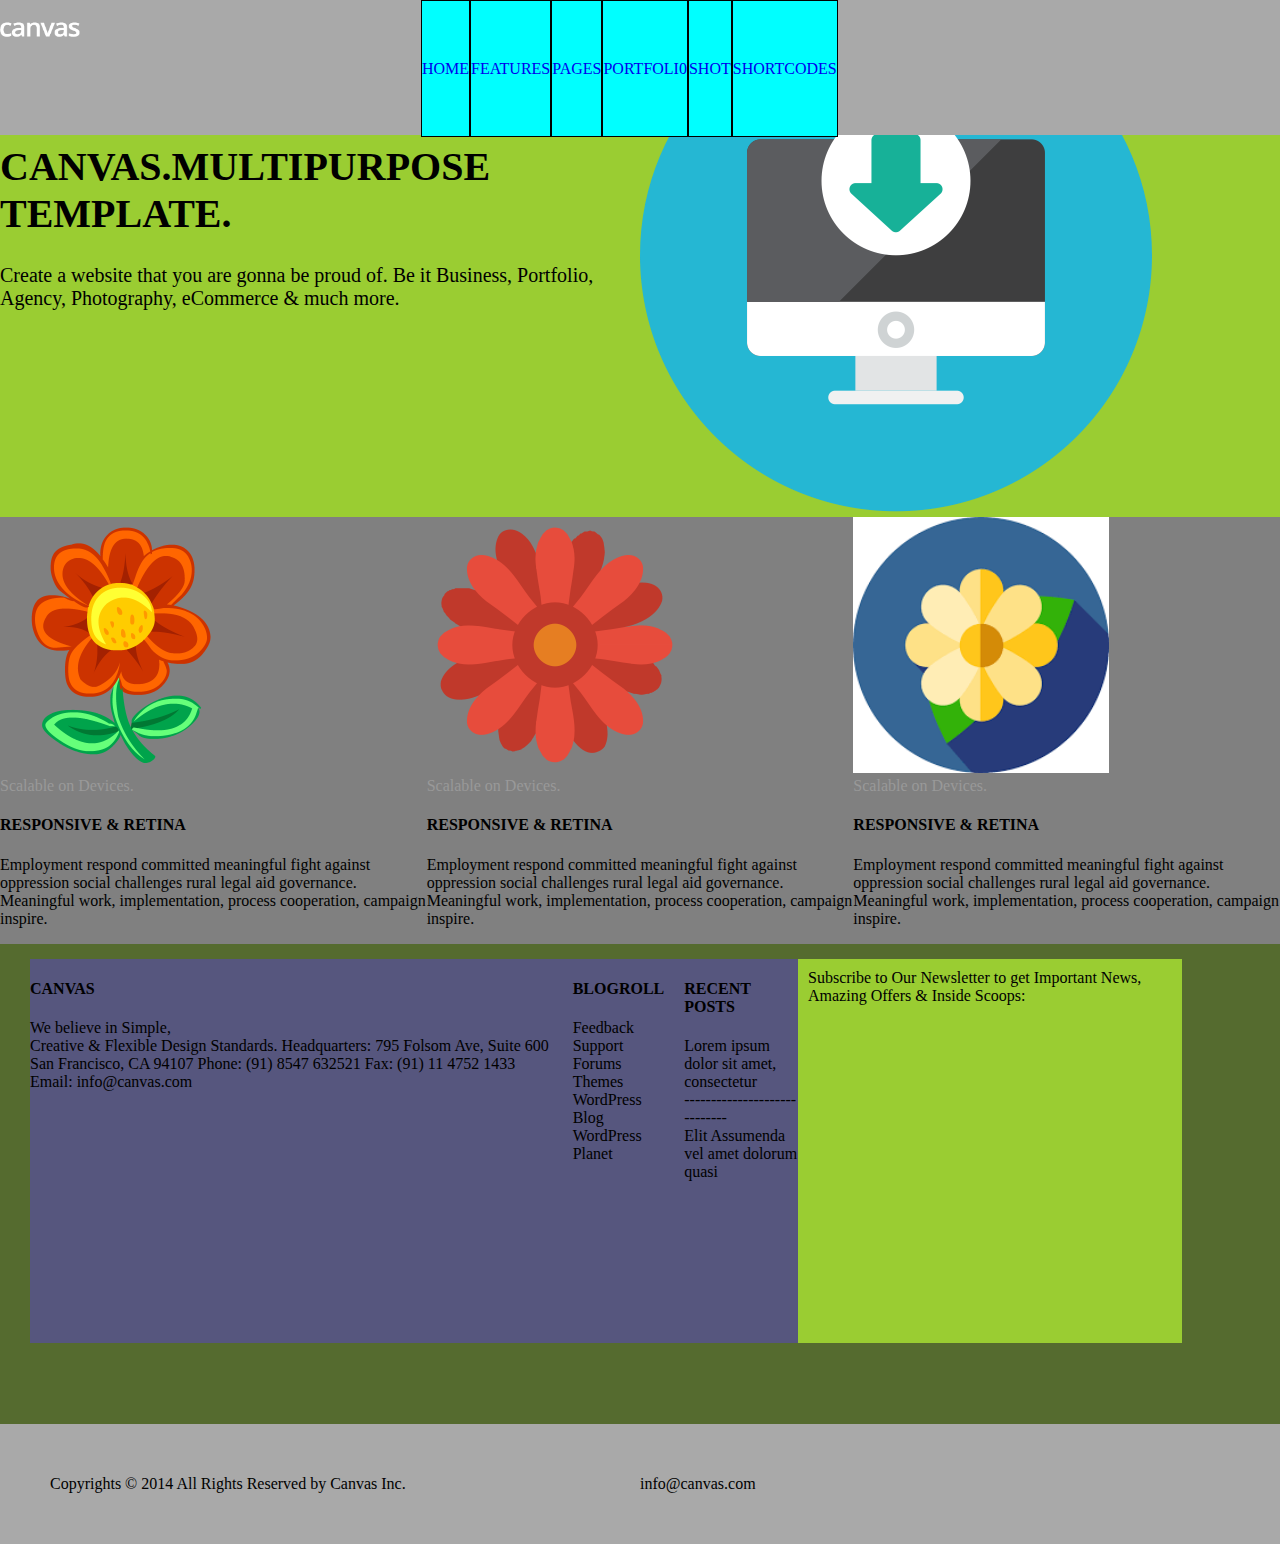
==== index.html @ 915faa3d "first check in for canva website." ====
<!DOCTYPE html>
<html lang="en">

<head>
    <meta charset="UTF-8">
    <meta name="viewport" content="width=device-width, initial-scale=1.0">
    <meta http-equiv="X-UA-Compatible" content="ie=edge">
    <link rel="stylesheet" href="css/base.css">
    <link rel="stylesheet" href="css/module.css">
    <link rel="stylesheet" href="css/state.css">
    <link rel="stylesheet" href="css/layout.css">
    <link rel="stylesheet" href="css/style.css">
    <title>Canvas website</title>
</head>

<body>
    <div class="mainWrapper">
        <div id="navigationBar" class="navBar">

            <div id="menuOnNav" class="mainMenuContainer">
                <div id="canvaLogo">
                    <img src="images/logo-dark.png" alt="canvaLogo" style="width: 80px;height: 60px;">

                </div>

                <div id="mainMenuContainer1">
                    <ul>
                        <div class="mainMenu">
                            <li>
                                <a href="#">HOME</a>
                            </li>
                        </div>
                        <div class="mainMenu">
                            <li>
                                <a href="#">FEATURES</a>
                            </li>
                        </div>
                        <div class="mainMenu">
                            <li>
                                <a href="#">PAGES</a>
                            </li>
                        </div>
                        <div class="mainMenu">
                            <li>
                                <a href="#">PORTFOLI0</a>
                            </li>
                        </div>
                        <div class="mainMenu">
                            <li>
                                <a href="#">SHOT</a>
                            </li>
                        </div>
                        <div class="mainMenu">
                            <li>
                                <a href="#">SHORTCODES</a>
                            </li>
                        </div>
                    </ul>
                </div>


            </div>
        </div>

        <!-- section 1 starts here-->

        <section id="section1">

            <div class="columnContainer">
                <div id="box-1">
                    <br>
                    <br>
                    <br>
                    <h1>WELCOME TO CANVAS.MULTIPURPOSE TEMPLATE.</h1>
                    <p>Create a website that you are gonna be proud of. Be it Business, Portfolio, Agency, Photography, eCommerce
                        & much more.</p>
                </div>
                <div id="box-2">
                    <img src="images/Download-Computer-512.png" alt="mobile phone image">
                </div>
            </div>

        </section>
        <!-- section 1 ends here-->
        <!-- section 2 starts here-->

        <section id="section2">
            <div id="section2ColumnContainer">
                <div id="box-3">
                    <img src="images/flower-1.png" alt="flower 1 image">
                    <div class="afterImage">
                        <span class="imgTitle"> Scalable on Devices.</span>
                        <h4>RESPONSIVE & RETINA</h4>
                        <p>Employment respond committed meaningful fight against oppression social challenges rural legal aid
                            governance. Meaningful work, implementation, process cooperation, campaign inspire.</p>
                    </div>
                </div>
                <div id="box-4">
                    <img src="images/flower-2.png" alt="flower-2 image">
                    <div class="afterImage">
                        <span class="imgTitle"> Scalable on Devices.</span>
                        <h4>RESPONSIVE & RETINA</h4>
                        <p>Employment respond committed meaningful fight against oppression social challenges rural legal aid
                            governance. Meaningful work, implementation, process cooperation, campaign inspire.</p>
                    </div>
                </div>
                <div id="box-5">
                    <img src="images/images.png" alt="flower-3 image">
                    <div class="afterImage">
                        <span class="imgTitle"> Scalable on Devices.</span>
                        <h4>RESPONSIVE & RETINA</h4>
                        <p>Employment respond committed meaningful fight against oppression social challenges rural legal aid
                            governance. Meaningful work, implementation, process cooperation, campaign inspire.</p>
                    </div>
                </div>
            </div>
        </section>
        <!-- section 2 ends here-->
        <!--Footer section starts here-->
        <footer id="footer">
            <div class="addressContainer">
                <div id="addressContainerMain">
                    <div class="two-third-col">

                        <div>
                            <h4>CANVAS</h4>
                            We believe in Simple,
                            <br>Creative & Flexible Design Standards. Headquarters: 795 Folsom Ave, Suite 600 San Francisco,
                            CA 94107 Phone: (91) 8547 632521 Fax: (91) 11 4752 1433 Email: info@canvas.com
                        </div>
                        <div id="blogroll">
                            <h4>BLOGROLL</h4>
                            <ul>
                                <li>Feedback</li>
                                <li>Support Forums</li>
                                <li>Themes</li>
                                <li> WordPress Blog</li>
                                <li>WordPress Planet</li>
                            </ul>
                        </div>
                        <div>
                        <H4>RECENT POSTS</H4>
                        Lorem ipsum dolor sit amet,
                        <br> consectetur<br>
                        -----------------------------<br>
                        Elit Assumenda vel amet dolorum quasi
                        </div>
                    </div>
                    <div class="one-third-col">
                          <p style="margin: 10px">  Subscribe to Our Newsletter to get Important News, Amazing Offers & Inside Scoops:
                            </p>
                        </div>
                </div>
            </div>
            <div class="copyrightsContainer">
                <div id="copyright">
                    Copyrights © 2014 All Rights Reserved by Canvas Inc.
                </div>
                <div id="socialMedialinks">
                    info@canvas.com
                </div>
            </div>

        </footer>
    </div>
</body>

</html>
---- css/base.css ----
body{
    margin: 0px;
    left: 0px;
}
ul{
    margin:0px;
}
---- css/layout.css ----
/*====================section 1 starts here=================================*/
#section1{

}
.columnContainer{
    display: flex;
}
#box-1{
flex: 1;
}
#box-2{
flex: 1;
}
#section1{
    font-size: 1.25rem;
    font-weight: 300;
    background-color: yellowgreen;
}
/*=====================================================*/
/*====================section 2 starts here=================================*/
#section2{
background-color: gray;
}
#section2ColumnContainer{
    display: flex;
}
#box-3{
    flex: 1;
}
#box-4{
    flex: 1;
}
#box-5{
    flex: 1;
}
#section2ColumnContainer img{
    width: 256px;
    height: 256px;
}
/*Footer section starts here*/
footer{
    
    height: 600px;
}
.addressContainer{
    height: 80%;
    background: #556b2f;
    display: flex;
    position: relative;
    
}
#addressContainerMain{
    height: 80%;
    width: 90%;
    background: red;
    position: absolute;
    top:15px;
    left: 30px;
    display: flex;
}
#blogroll ul{
    /*why not working*/
    list-style: none;
    padding-left: 0%;
}
#blogroll{
    margin-left: 20px;
    margin-right: 20px;
}
.two-third-col{
    
    width: 150px;
    background: rgb(86, 86, 126);
    flex:2;
    display: flex;
    
}
.one-third-col{
   
    width: 150px;
    flex:1;
    background: yellowgreen;
}

.copyrightsContainer{
    display: flex;
    align-items: center;
    border-top: 3px;
    background: darkgrey;
    height: 20%;
    align-items: center;
}
#copyright{
    flex:1;
    padding-left: 50px;
}
#socialMedialinks{
    flex:1;
    padding-right: 50px;
}
---- css/style.css ----
#menuOnNav{
    background:darkgrey;
    height: 15vh;
    display: flex;
    position: fixed;
    top: 0px;
    width: 100%;

}
#canvaLogo{
width: 30%;

}
.mainMenuContainer ul{
    /* to eliminate dots of ul items.*/
    list-style: none;
}
.div li{
   
   
}
.mainMenu{
   
    background: cyan;
   
    border: 1px solid black;
    display: flex;
    height: 15vh;
   
    align-items: center;
    
}
#mainMenuContainer1 li > a {
    /*to remove underlines*/
text-decoration: none;
margin-top: 40%;

}

#mainMenuContainer1{
border: 5px;
padding-right: 10px;

width: 70%;
}
#mainMenuContainer1 ul{
    /*it will place home features...side by side*/
    display: flex;
    padding-right: 0px;
}
.imgTitle{
    color: #999;
}
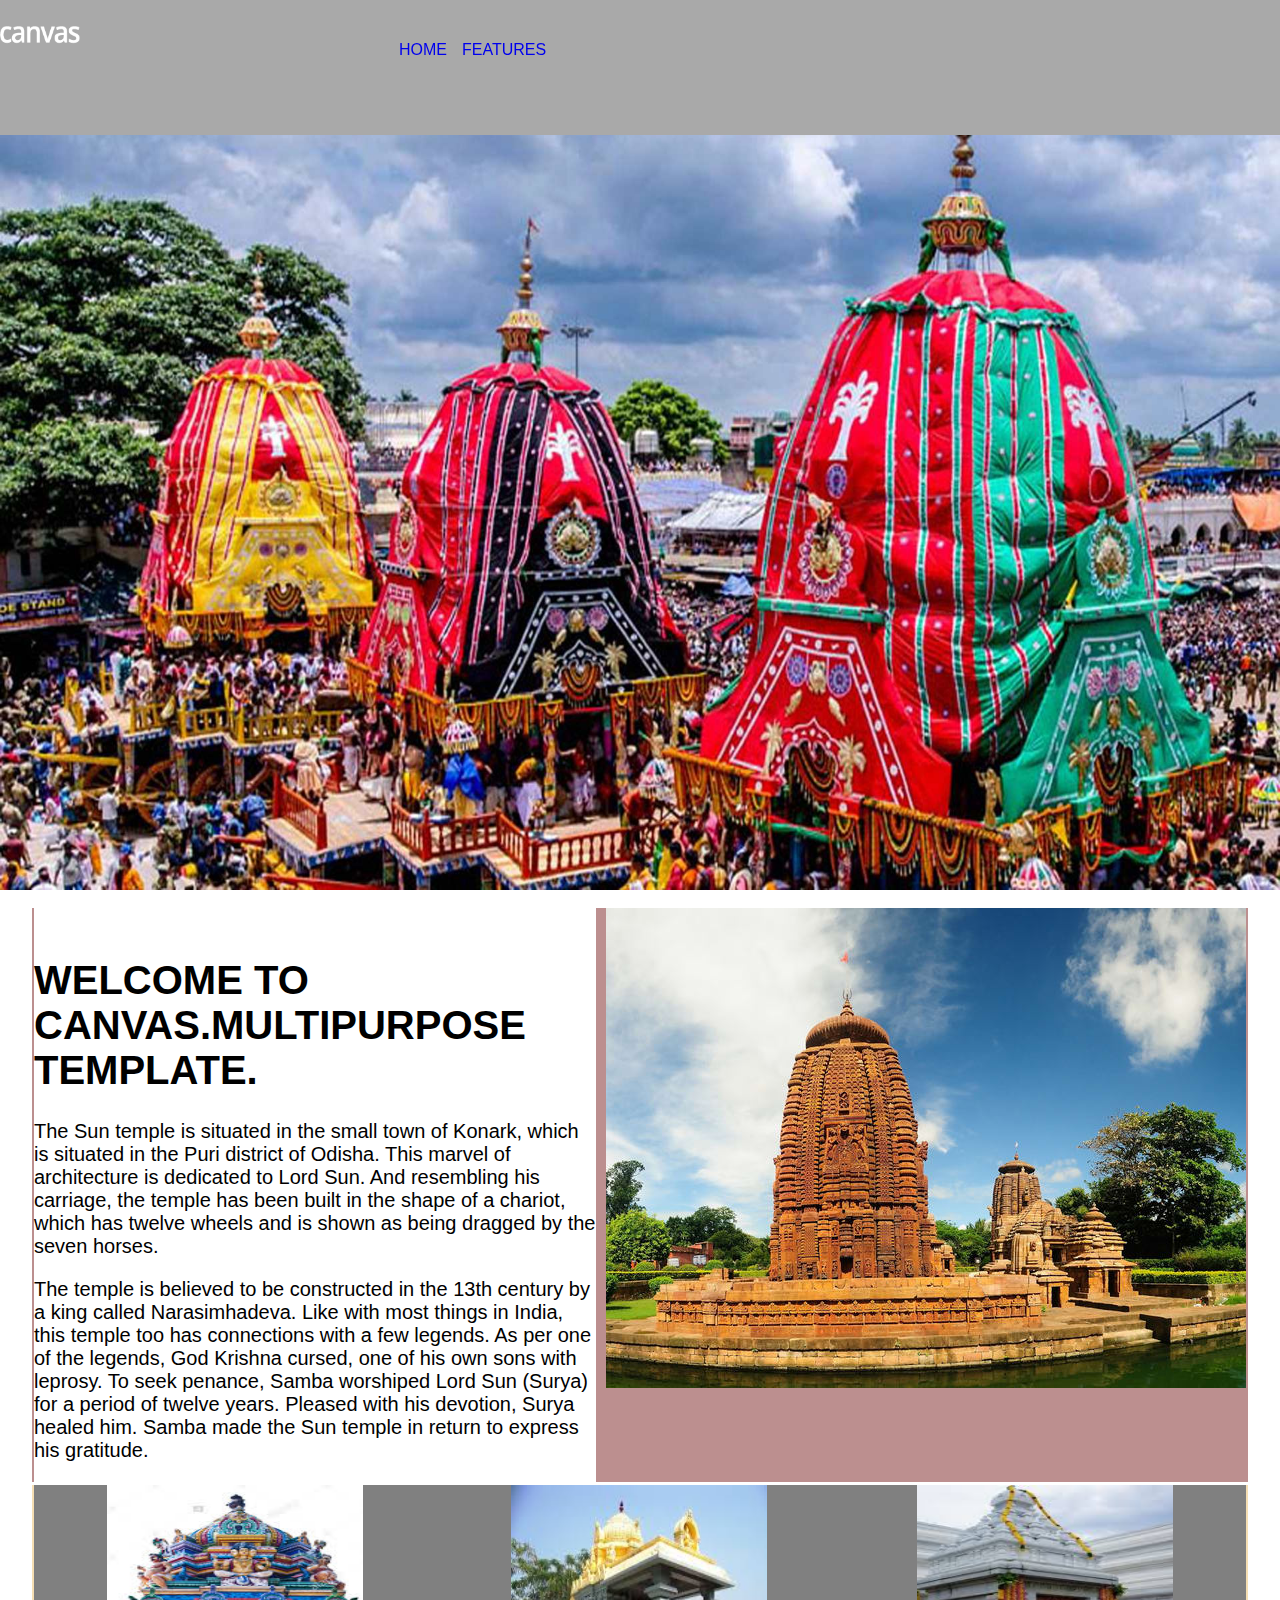
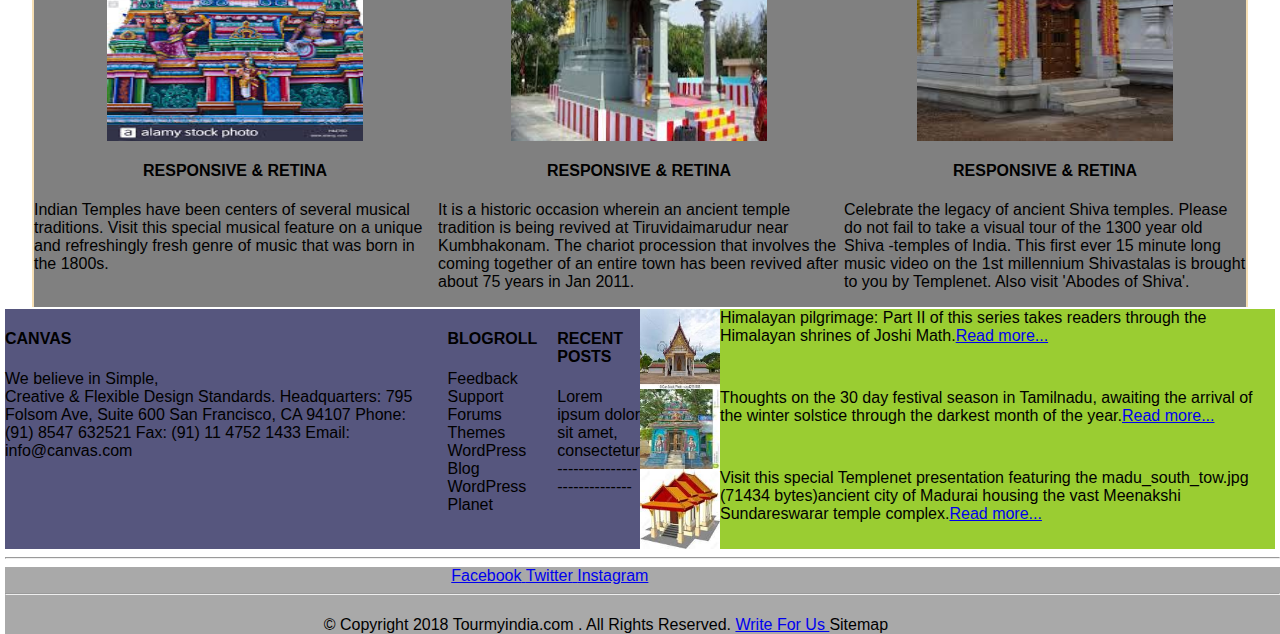
==== commit 64397fba: "Attached the project with temple related things.Also modified the code to make it responsive." ====
--- a/index.html
+++ b/index.html
@@ -12,71 +12,64 @@
     <link rel="stylesheet" href="css/style.css">
     <title>Canvas website</title>
 </head>
-
-<body>
-    <div class="mainWrapper">
-        <div id="navigationBar" class="navBar">
-
-            <div id="menuOnNav" class="mainMenuContainer">
-                <div id="canvaLogo">
-                    <img src="images/logo-dark.png" alt="canvaLogo" style="width: 80px;height: 60px;">
-
-                </div>
-
-                <div id="mainMenuContainer1">
-                    <ul>
-                        <div class="mainMenu">
-                            <li>
-                                <a href="#">HOME</a>
-                            </li>
-                        </div>
-                        <div class="mainMenu">
-                            <li>
-                                <a href="#">FEATURES</a>
-                            </li>
-                        </div>
-                        <div class="mainMenu">
-                            <li>
-                                <a href="#">PAGES</a>
-                            </li>
-                        </div>
-                        <div class="mainMenu">
-                            <li>
-                                <a href="#">PORTFOLI0</a>
-                            </li>
-                        </div>
-                        <div class="mainMenu">
-                            <li>
-                                <a href="#">SHOT</a>
-                            </li>
-                        </div>
-                        <div class="mainMenu">
-                            <li>
-                                <a href="#">SHORTCODES</a>
-                            </li>
-                        </div>
-                    </ul>
-                </div>
-
-
-            </div>
+<!-- 
+<body style="background-image: url(images/backimage.jpg)"> -->
+    <body>
+
+     <nav id="navigationBar" class="navBar" style="height: 10vh;">
+
+        <div id="menuOnNav" class="navBarContainer">
+            <div id="canvaLogo">
+                <img src="images/logo-dark.png" alt="canvaLogo" style="width: 80px;height: 70px;">
+            </div>
+
+            <div id="mainMenuContainer1">
+               
+                    <div class="mainMenu" style="position:relative;text-align: center">
+                     
+                            <a href="#">HOME</a>
+                      
+                    </div>
+                    <div class="mainMenu">
+                     
+                            <a href="#">FEATURES</a>
+                      
+                    </div>
+                   
+                   
+                
+            </div>
+
+
         </div>
-
+    </nav>
+    <img src="images/carfestival.jpg" alt="" width="100%" height="30%">
+
+
+    <br/>
+    <br/>
+    <div class="mainWrapper" style="width: 95%;margin: auto">
         <!-- section 1 starts here-->
 
         <section id="section1">
 
-            <div class="columnContainer">
-                <div id="box-1">
-                    <br>
-                    <br>
+            <div class="columnContainer" style="background-color: rosybrown">
+                <div id="box-1" style="background: white">
+
                     <br>
                     <h1>WELCOME TO CANVAS.MULTIPURPOSE TEMPLATE.</h1>
-                    <p>Create a website that you are gonna be proud of. Be it Business, Portfolio, Agency, Photography, eCommerce
-                        & much more.</p>
+                    <p>The Sun temple is situated in the small town of Konark, which is situated in the Puri district of Odisha.
+                        This marvel of architecture is dedicated to Lord Sun. And resembling his carriage, the temple has
+                        been built in the shape of a chariot, which has twelve wheels and is shown as being dragged by the
+                        seven horses.</p>
+                    <p>The temple is believed to be constructed in the 13th century by a king called Narasimhadeva. Like with
+                        most things in India, this temple too has connections with a few legends. As per one of the legends,
+                        God Krishna cursed, one of his own sons with leprosy. To seek penance, Samba worshiped Lord Sun (Surya)
+                        for a period of twelve years. Pleased with his devotion, Surya healed him. Samba made the Sun temple
+                        in return to express his gratitude.</p>
                 </div>
                 <div id="box-2">
-                    <img src="images/Download-Computer-512.png" alt="mobile phone image">
+                    <img src="images/suntemple.jpg" alt="mobile phone image">
                 </div>
             </div>
 
@@ -84,42 +77,53 @@
         <!-- section 1 ends here-->
         <!-- section 2 starts here-->
 
-        <section id="section2">
-            <div id="section2ColumnContainer">
+        <section id="section2" style="margin-top: 3px">
+            <div id="section2ColumnContainer" style="margin: 2px">
                 <div id="box-3">
-                    <img src="images/flower-1.png" alt="flower 1 image">
+                    <div class="imageDiv">
+                        <img src="images/smalltemple1.jpg" alt="flower 1 image">
+                    </div>
+
                     <div class="afterImage">
-                        <span class="imgTitle"> Scalable on Devices.</span>
+                        <!--  <span class="imgTitle"> Scalable on Devices.</span>-->
                         <h4>RESPONSIVE & RETINA</h4>
-                        <p>Employment respond committed meaningful fight against oppression social challenges rural legal aid
-                            governance. Meaningful work, implementation, process cooperation, campaign inspire.</p>
-                    </div>
+                        <p>Indian Temples have been centers of several musical traditions. Visit this special musical feature
+                            on a unique and refreshingly fresh genre of music that was born in the 1800s. </p>
+                    </div>
+
+
                 </div>
                 <div id="box-4">
-                    <img src="images/flower-2.png" alt="flower-2 image">
+                    <div class="imageDiv">
+                        <img src="images/smalltemple2.jpg" alt="flower-2 image">
+                    </div>
                     <div class="afterImage">
-                        <span class="imgTitle"> Scalable on Devices.</span>
+
                         <h4>RESPONSIVE & RETINA</h4>
-                        <p>Employment respond committed meaningful fight against oppression social challenges rural legal aid
-                            governance. Meaningful work, implementation, process cooperation, campaign inspire.</p>
+                        <p>It is a historic occasion wherein an ancient temple tradition is being revived at Tiruvidaimarudur
+                            near Kumbhakonam. The chariot procession that involves the coming together of an entire town
+                            has been revived after about 75 years in Jan 2011.</p>
                     </div>
                 </div>
                 <div id="box-5">
-                    <img src="images/images.png" alt="flower-3 image">
+                    <div class="imageDiv">
+                        <img src="images/smalltemple3.jpg" alt="flower-3 image">
+                    </div>
                     <div class="afterImage">
-                        <span class="imgTitle"> Scalable on Devices.</span>
+
                         <h4>RESPONSIVE & RETINA</h4>
-                        <p>Employment respond committed meaningful fight against oppression social challenges rural legal aid
-                            governance. Meaningful work, implementation, process cooperation, campaign inspire.</p>
-                    </div>
-                </div>
-            </div>
+                        <p>Celebrate the legacy of ancient Shiva temples. Please do not fail to take a visual tour of the 1300
+                            year old Shiva -temples of India. This first ever 15 minute long music video on the 1st millennium
+                            Shivastalas is brought to you by Templenet. Also visit 'Abodes of Shiva'.</p>
+                    </div>
+                </div>
         </section>
         <!-- section 2 ends here-->
+        </div>
         <!--Footer section starts here-->
-        <footer id="footer">
-            <div class="addressContainer">
-                <div id="addressContainerMain">
+
+            <!--<div class="addressContainer" style="margin-left: 5px">-->
+                <div id="addressContainerMain" style="margin-left: 5px;margin-right: 5px">
                     <div class="two-third-col">
 
                         <div>
@@ -139,30 +143,89 @@
                             </ul>
                         </div>
                         <div>
-                        <H4>RECENT POSTS</H4>
-                        Lorem ipsum dolor sit amet,
-                        <br> consectetur<br>
-                        -----------------------------<br>
-                        Elit Assumenda vel amet dolorum quasi
+                            <H4>RECENT POSTS</H4>
+                            Lorem ipsum dolor sit amet,
+                            <br> consectetur
+                            <br> -----------------------------
+
                         </div>
                     </div>
                     <div class="one-third-col">
-                          <p style="margin: 10px">  Subscribe to Our Newsletter to get Important News, Amazing Offers & Inside Scoops:
-                            </p>
-                        </div>
-                </div>
-            </div>
+                        <div id="onethirdcolrow1">
+                            <div class="one-third-col-row-container">
+                                <div class="onethirdcolrow1Image">
+                                    <img src="images/smallimage1.jpg" alt="">
+                                </div>
+                                <div>
+                                     Himalayan pilgrimage: Part II of this series takes readers through the Himalayan shrines of Joshi Math.<a href="#">Read more...</a>
+
+                                </div>
+                            </div>
+                        </div>
+                        <div id="onethirdcolrow2">
+                                <div class="one-third-col-row-container">
+                            <div class="onethirdcolrow1Image">
+                                <img src="images/smallimage2.jpg" alt="">
+                            </div>
+                            <div>
+                             Thoughts on the 30 day festival season in Tamilnadu, awaiting the arrival of the winter solstice through the darkest month of the year.<a href="#">Read more...</a>
+                            </div>
+                            </div>
+                        </div>
+                        <div id="onethirdcolrow3">
+                                <div class="one-third-col-row-container">
+                            <div class="onethirdcolrow1Image">
+                                <img src="images/smallimage3.jpg" alt="">
+                            </div>
+                            <div>
+                                 Visit this special Templenet presentation featuring the madu_south_tow.jpg (71434 bytes)ancient city of Madurai housing the vast Meenakshi Sundareswarar temple complex.<a href="#">Read more...</a>
+
+                            </div>
+                            </div>
+                        </div>
+
+                    </div>
+                </div>
+            <!--</div>-->
+            <footer id="footer" style="margin-left: 5px">
+            <hr style="color: violet">
             <div class="copyrightsContainer">
-                <div id="copyright">
-                    Copyrights © 2014 All Rights Reserved by Canvas Inc.
-                </div>
-                <div id="socialMedialinks">
-                    info@canvas.com
+                <!--
+            <div id="copyright">
+                    © Copyright 2018 Tourmyindia.com . All Rights Reserved.
+                    <a href="#">Write For Us </a> Sitemap
+                    <i class="fab fa-facebook-square">image</i>
+            </div>
+            <div id="socialMedialinks">
+                    <class="fab fa-facebook-square"></i>
+                    hello0
+            </div>-->
+                <div id="footer-social">
+
+                    <a href="//facebook.com/oyorooms/" target="_blank">
+                        <i class="fa fa-facebook"></i>
+                        <span>Facebook</span>
+                    </a>
+                    <a href="//twitter.com/oyorooms/" target="_blank">
+                        <i class="fa fa-twitter"></i>
+                        <span>Twitter</span>
+                    </a>
+                    <a href="//instagram.com/oyorooms/" target="_blank">
+                        <i class="fa fa-instagram"></i>
+                        <span>Instagram</span>
+                    </a>
+                </div>
+                <hr>
+                <div id="footer-copyright">
+
+                    © Copyright 2018 Tourmyindia.com . All Rights Reserved.
+                    <a href="#">Write For Us </a> Sitemap
+
                 </div>
             </div>
 
         </footer>
-    </div>
+
 </body>
 
 </html>--- a/css/module.css
+++ b/css/module.css
@@ -0,0 +1,96 @@
+* {box-sizing: border-box}
+body {font-family: Verdana, sans-serif; margin:0}
+.mySlides {display: none}
+img {vertical-align: middle;}
+
+/* Slideshow container */
+.slideshow-container {
+  max-width: 1000px;
+  position: relative;
+  margin: auto;
+}
+
+/* Next & previous buttons */
+.prev, .next {
+  cursor: pointer;
+  position: absolute;
+  top: 50%;
+  width: auto;
+  padding: 16px;
+  margin-top: -22px;
+  color: white;
+  font-weight: bold;
+  font-size: 18px;
+  transition: 0.6s ease;
+  border-radius: 0 3px 3px 0;
+}
+
+/* Position the "next button" to the right */
+.next {
+  right: 0;
+  border-radius: 3px 0 0 3px;
+}
+
+/* On hover, add a black background color with a little bit see-through */
+.prev:hover, .next:hover {
+  background-color: rgba(0,0,0,0.8);
+}
+
+/* Caption text */
+.text {
+  color: #f2f2f2;
+  font-size: 15px;
+  padding: 8px 12px;
+  position: absolute;
+  bottom: 8px;
+  width: 100%;
+  text-align: center;
+}
+
+/* Number text (1/3 etc) */
+.numbertext {
+  color: #f2f2f2;
+  font-size: 12px;
+  padding: 8px 12px;
+  position: absolute;
+  top: 0;
+}
+
+/* The dots/bullets/indicators */
+.dot {
+  cursor: pointer;
+  height: 15px;
+  width: 15px;
+  margin: 0 2px;
+  background-color: #bbb;
+  border-radius: 50%;
+  display: inline-block;
+  transition: background-color 0.6s ease;
+}
+
+.active, .dot:hover {
+  background-color: #717171;
+}
+
+/* Fading animation */
+.fade {
+  -webkit-animation-name: fade;
+  -webkit-animation-duration: 1.5s;
+  animation-name: fade;
+  animation-duration: 1.5s;
+}
+
+@-webkit-keyframes fade {
+  from {opacity: .4} 
+  to {opacity: 1}
+}
+
+@keyframes fade {
+  from {opacity: .4} 
+  to {opacity: 1}
+}
+
+/* On smaller screens, decrease text size */
+@media only screen and (max-width: 300px) {
+  .prev, .next,.text {font-size: 11px}
+}--- a/css/layout.css
+++ b/css/layout.css
@@ -1,15 +1,19 @@
 /*====================section 1 starts here=================================*/
-#section1{
 
-}
+
 .columnContainer{
     display: flex;
+    flex-direction: row;/*it is the default value*/
+    
 }
 #box-1{
 flex: 1;
+margin-right: 10px;
+margin-left: 2px;
 }
 #box-2{
 flex: 1;
+margin-right: 2px;
 }
 #section1{
     font-size: 1.25rem;
@@ -19,16 +23,26 @@
 /*=====================================================*/
 /*====================section 2 starts here=================================*/
 #section2{
-background-color: gray;
+    background-color:wheat;
 }
 #section2ColumnContainer{
     display: flex;
+    background-color: gray;
+}
+.imageDiv{
+    display: flex;
+    justify-content: center;
+}
+.afterImage h4{
+text-align: center;
 }
 #box-3{
     flex: 1;
+    margin-right: 2px;
 }
 #box-4{
     flex: 1;
+    margin-right: 4px;
 }
 #box-5{
     flex: 1;
@@ -40,23 +54,30 @@
 /*Footer section starts here*/
 footer{
     
-    height: 600px;
+    height: 50%;
 }
+/*
 .addressContainer{
-    height: 80%;
+  
     background: #556b2f;
-    display: flex;
-    position: relative;
+    
+    
     
 }
+*/
 #addressContainerMain{
+    /*just removing bcoz facing some issue with making it responsive
     height: 80%;
     width: 90%;
-    background: red;
-    position: absolute;
+    */
+    background:white;
+    /*not required
+    position: relative;
     top:15px;
     left: 30px;
+    */
     display: flex;
+   
 }
 #blogroll ul{
     /*why not working*/
@@ -69,19 +90,41 @@
 }
 .two-third-col{
     
-    width: 150px;
+    width: 66%;
     background: rgb(86, 86, 126);
-    flex:2;
+    flex:1;
     display: flex;
+  
     
 }
 .one-third-col{
    
-    width: 150px;
+    width: 33%;
     flex:1;
     background: yellowgreen;
+    display: flex;
+    flex-direction: column;
+    align-items: flex-start;
 }
-
+#onethirdcolrow1{
+flex: 1;
+}
+#onethirdcolrow2{
+    flex: 1;
+}
+#onethirdcolrow3{
+    flex: 1;
+}
+.one-third-col-row-container{
+display: flex;
+}
+.onethirdcolrow1Image img{
+   /*provided thhis height and width in order to make all images of same size.otherwise it will of diff
+   size and take diff space*/ 
+    width: 80px;
+    height: 80px;
+}
+/*
 .copyrightsContainer{
     display: flex;
     align-items: center;
@@ -97,4 +140,47 @@
 #socialMedialinks{
     flex:1;
     padding-right: 50px;
+}*/
+.copyrightsContainer{
+    
+    background: darkgrey;
+    height: 20%;
 }
+#footer-social{
+padding-left: 35%;
+padding-right: 35%;
+}
+#footer-copyright{
+    padding-left: 25%;
+padding-right: 25%;
+padding-top: 1%;
+}
+
+@media(max-width: 630px) {
+    .columnContainer{
+         flex-direction: column;
+    }
+}
+@media(max-width: 630px) {
+    #section2ColumnContainer{
+         flex-direction: column;
+    }
+}
+@media(max-width: 630px) {
+    #addressContainerMain{
+         flex-direction: column;
+    }
+}
+@media(max-width: 630px) {
+    .two-third-col{
+         flex-direction: column;
+    }
+}
+@media(max-width: 630px) {
+    .one-third-col{
+         flex-direction: column;
+    }
+}
+
+
+
--- a/css/style.css
+++ b/css/style.css
@@ -12,33 +12,40 @@
 width: 30%;
 
 }
+/*
 .mainMenuContainer ul{
-    /* to eliminate dots of ul items.*/
+    /* to eliminate dots of ul items.
     list-style: none;
 }
 .div li{
    
    
 }
+*/
 .mainMenu{
    
-    background: cyan;
+   /*  background: cyan;
    
-    border: 1px solid black;
-    display: flex;
-    height: 15vh;
-   
-    align-items: center;
+   border: 1px solid black;
+    display: flex;*/
+    height: 12vh;
+   margin-left:15px; 
+   /* align-items: center;*/
+   /*position and top has been added inorder to place the menus centrally inside its own div*/
+   position: relative;
+   top: 30%;
     
 }
-#mainMenuContainer1 li > a {
+#mainMenuContainer1 a {
     /*to remove underlines*/
 text-decoration: none;
 margin-top: 40%;
+width: 70%;
 
 }
 
 #mainMenuContainer1{
+    display: flex;
 border: 5px;
 padding-right: 10px;
 
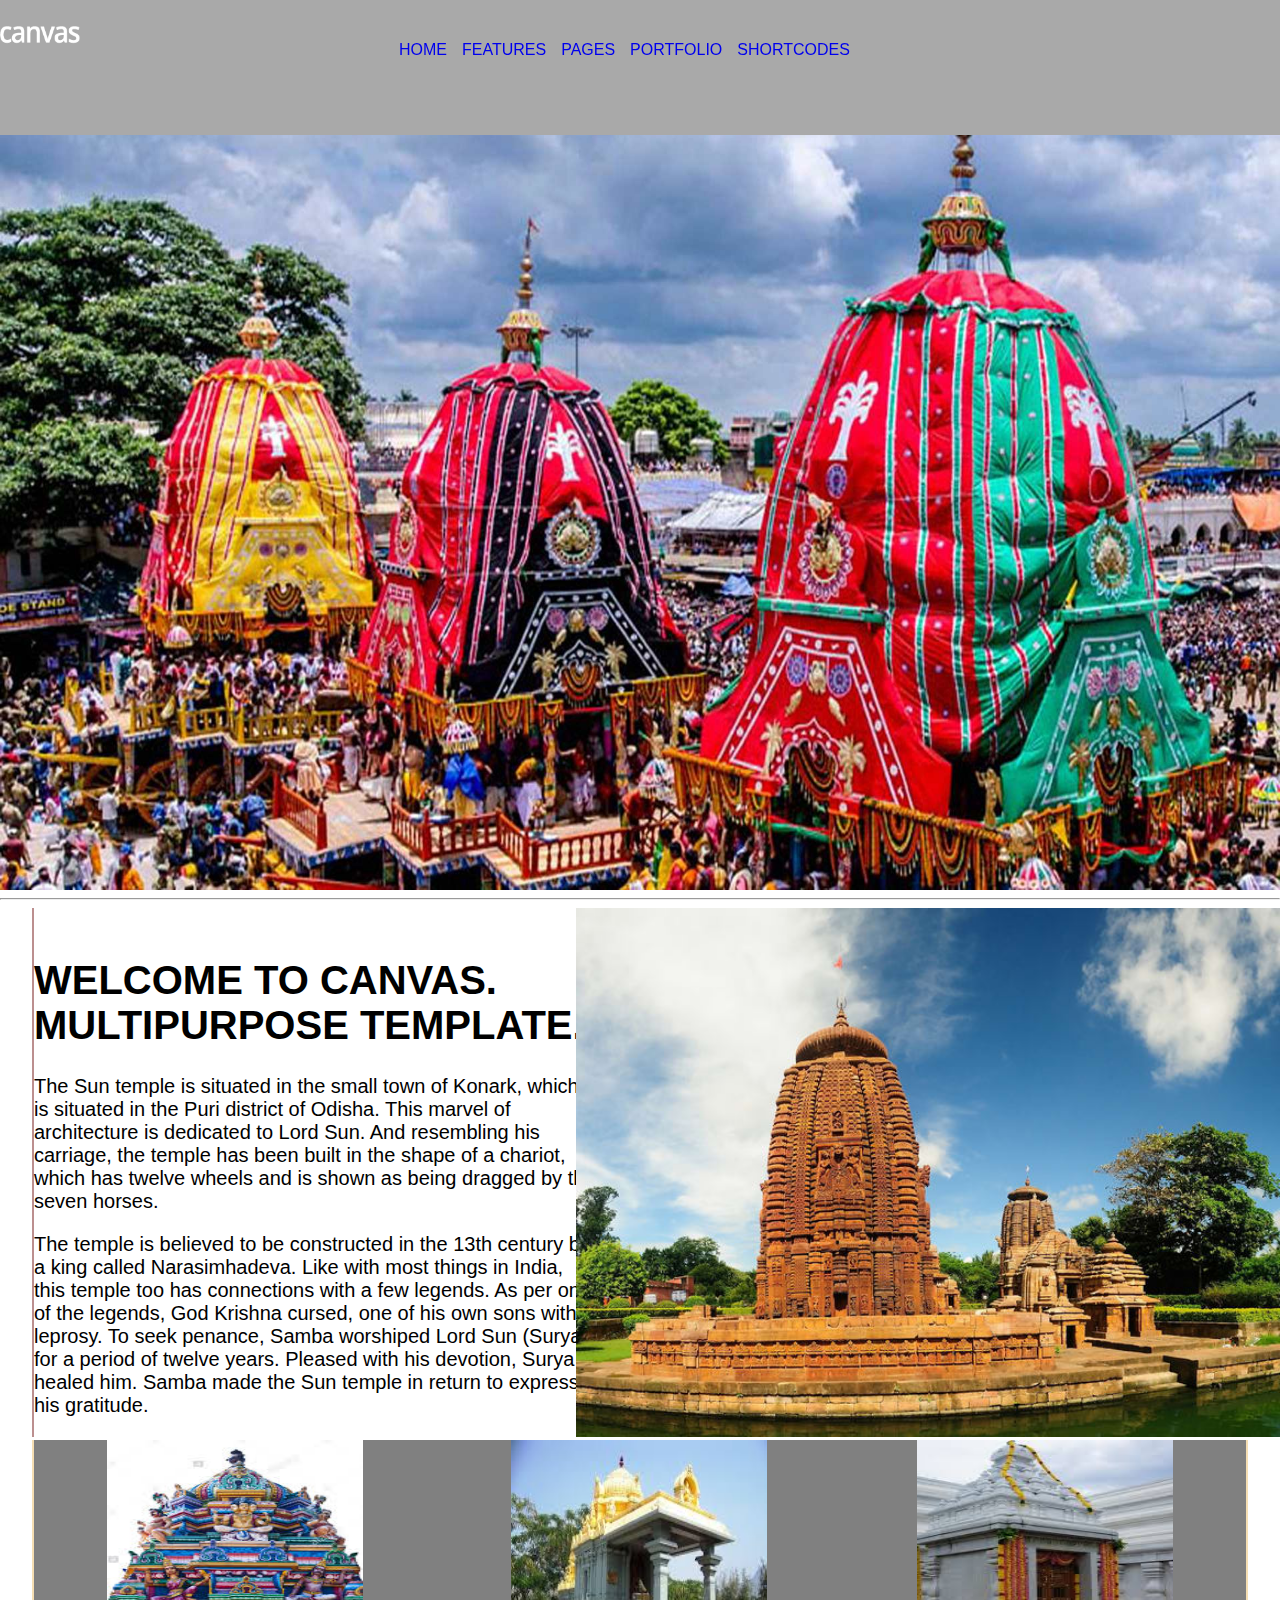
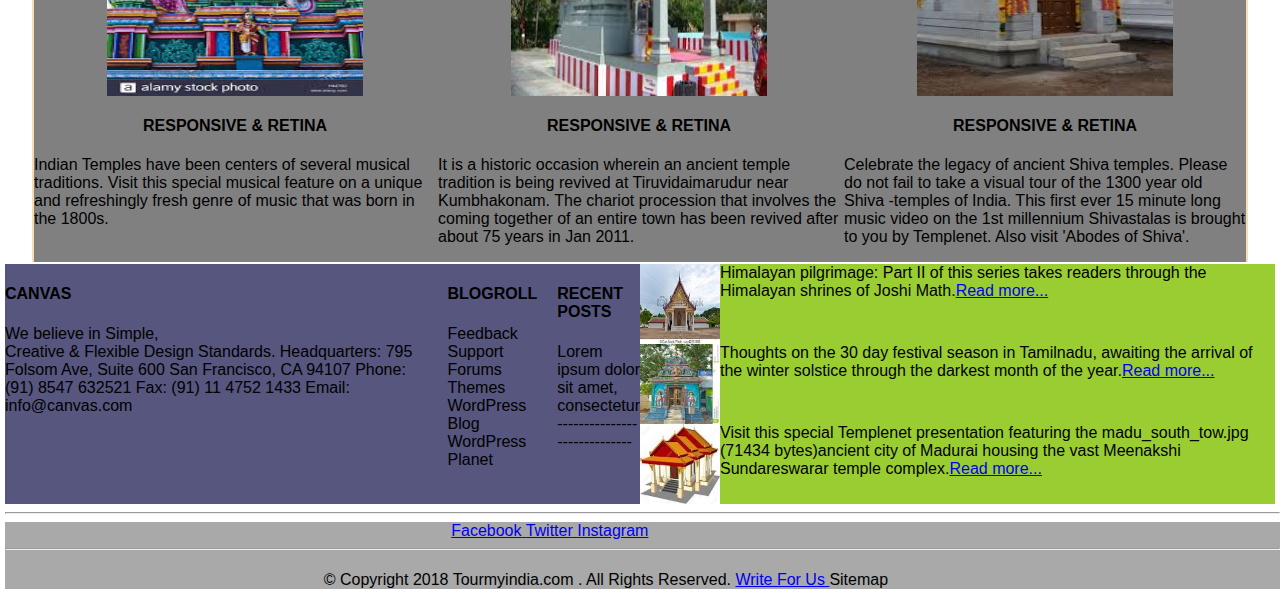
==== commit 55a10648: "in base.css,left is not required in style.css,height is changed in order to match with its parent di" ====
--- a/index.html
+++ b/index.html
@@ -5,16 +5,28 @@
     <meta charset="UTF-8">
     <meta name="viewport" content="width=device-width, initial-scale=1.0">
     <meta http-equiv="X-UA-Compatible" content="ie=edge">
+    <link rel="stylesheet" href="css/layout.css">
+    <link rel="stylesheet" href="css/style.css">
     <link rel="stylesheet" href="css/base.css">
+    <!--
+    <link rel="stylesheet" href="css/base.css">
+    
+    
+      
+          <link rel="stylesheet" href="css/style.css">
+    
+ 
+-->
     <link rel="stylesheet" href="css/module.css">
     <link rel="stylesheet" href="css/state.css">
-    <link rel="stylesheet" href="css/layout.css">
-    <link rel="stylesheet" href="css/style.css">
+    
+  
     <title>Canvas website</title>
 </head>
-<!-- 
-<body style="background-image: url(images/backimage.jpg)"> -->
-    <body>
+<!--
+<body style="background-image: url(images/backimage.jpg)"> 
+  -->
+  <body >
 
      <nav id="navigationBar" class="navBar" style="height: 10vh;">
 
@@ -35,6 +47,21 @@
                             <a href="#">FEATURES</a>
                       
                     </div>
+                    <div class="mainMenu">
+                     
+                        <a href="#">PAGES</a>
+                  
+                </div>
+                <div class="mainMenu">
+                     
+                    <a href="#">PORTFOLIO</a>
+              
+            </div>
+            <div class="mainMenu">
+                     
+                <a href="#">SHORTCODES</a>
+          
+        </div>
                    
                    
                 
@@ -43,11 +70,14 @@
 
         </div>
     </nav>
-    <img src="images/carfestival.jpg" alt="" width="100%" height="30%">
-
-
-    <br/>
-    <br/>
+    
+    
+        <img src="images/carfestival.jpg" alt="" width="100%" height="30%">
+   
+   
+
+
+   <hr>
     <div class="mainWrapper" style="width: 95%;margin: auto">
         <!-- section 1 starts here-->
 
@@ -57,7 +87,7 @@
                 <div id="box-1" style="background: white">
 
                     <br>
-                    <h1>WELCOME TO CANVAS.MULTIPURPOSE TEMPLATE.</h1>
+                    <h1>WELCOME TO CANVAS. MULTIPURPOSE TEMPLATE.</h1>
                     <p>The Sun temple is situated in the small town of Konark, which is situated in the Puri district of Odisha.
                         This marvel of architecture is dedicated to Lord Sun. And resembling his carriage, the temple has
                         been built in the shape of a chariot, which has twelve wheels and is shown as being dragged by the
@@ -75,6 +105,7 @@
 
         </section>
         <!-- section 1 ends here-->
+   
         <!-- section 2 starts here-->
 
         <section id="section2" style="margin-top: 3px">
@@ -102,7 +133,7 @@
                         <h4>RESPONSIVE & RETINA</h4>
                         <p>It is a historic occasion wherein an ancient temple tradition is being revived at Tiruvidaimarudur
                             near Kumbhakonam. The chariot procession that involves the coming together of an entire town
-                            has been revived after about 75 years in Jan 2011.</p>
+                            has been revived after about 75 years in Jan 2011. </p>
                     </div>
                 </div>
                 <div id="box-5">
--- a/css/layout.css
+++ b/css/layout.css
@@ -11,23 +11,31 @@
 margin-right: 10px;
 margin-left: 2px;
 }
+
 #box-2{
 flex: 1;
-margin-right: 2px;
-}
+/*i have placed these below two property in order to place the image at the center of box2.*/
+display: flex;
+justify-content: center;
+}
+
 #section1{
     font-size: 1.25rem;
     font-weight: 300;
     background-color: yellowgreen;
 }
+
 /*=====================================================*/
 /*====================section 2 starts here=================================*/
+
 #section2{
     background-color:wheat;
+    width: 100%;
 }
 #section2ColumnContainer{
     display: flex;
     background-color: gray;
+   
 }
 .imageDiv{
     display: flex;
@@ -46,6 +54,8 @@
 }
 #box-5{
     flex: 1;
+    word-wrap: normal;
+   
 }
 #section2ColumnContainer img{
     width: 256px;
@@ -56,6 +66,7 @@
     
     height: 50%;
 }
+
 /*
 .addressContainer{
   
@@ -65,6 +76,7 @@
     
 }
 */
+
 #addressContainerMain{
     /*just removing bcoz facing some issue with making it responsive
     height: 80%;
@@ -124,6 +136,7 @@
     width: 80px;
     height: 80px;
 }
+
 /*
 .copyrightsContainer{
     display: flex;
@@ -174,13 +187,30 @@
 @media(max-width: 630px) {
     .two-third-col{
          flex-direction: column;
+          /*in order to fit this col with the window size itself.without it text is coming properly within 
+          this column.but col itself is not fitting to the whole device size */
+          width: 100%;
     }
 }
 @media(max-width: 630px) {
     .one-third-col{
          flex-direction: column;
-    }
-}
-
-
-
+         /*in order to fit the text within the each row*/
+         width: 100%;
+    }
+}
+@media(max-width: 630px) {
+           body{
+           max-width: 100%;
+       }
+
+}
+
+
+
+
+   
+    
+
+
+
--- a/css/style.css
+++ b/css/style.css
@@ -28,7 +28,7 @@
    
    border: 1px solid black;
     display: flex;*/
-    height: 12vh;
+    height: 15vh;
    margin-left:15px; 
    /* align-items: center;*/
    /*position and top has been added inorder to place the menus centrally inside its own div*/
--- a/css/base.css
+++ b/css/base.css
@@ -1,7 +1,4 @@
 body{
     margin: 0px;
-    left: 0px;
+   
 }
-ul{
-    margin:0px;
-}--- a/css/base.css
+++ b/css/base.css
@@ -1,7 +1,4 @@
 body{
     margin: 0px;
-    left: 0px;
+   
 }
-ul{
-    margin:0px;
-}--- a/css/style.css
+++ b/css/style.css
@@ -28,7 +28,7 @@
    
    border: 1px solid black;
     display: flex;*/
-    height: 12vh;
+    height: 15vh;
    margin-left:15px; 
    /* align-items: center;*/
    /*position and top has been added inorder to place the menus centrally inside its own div*/
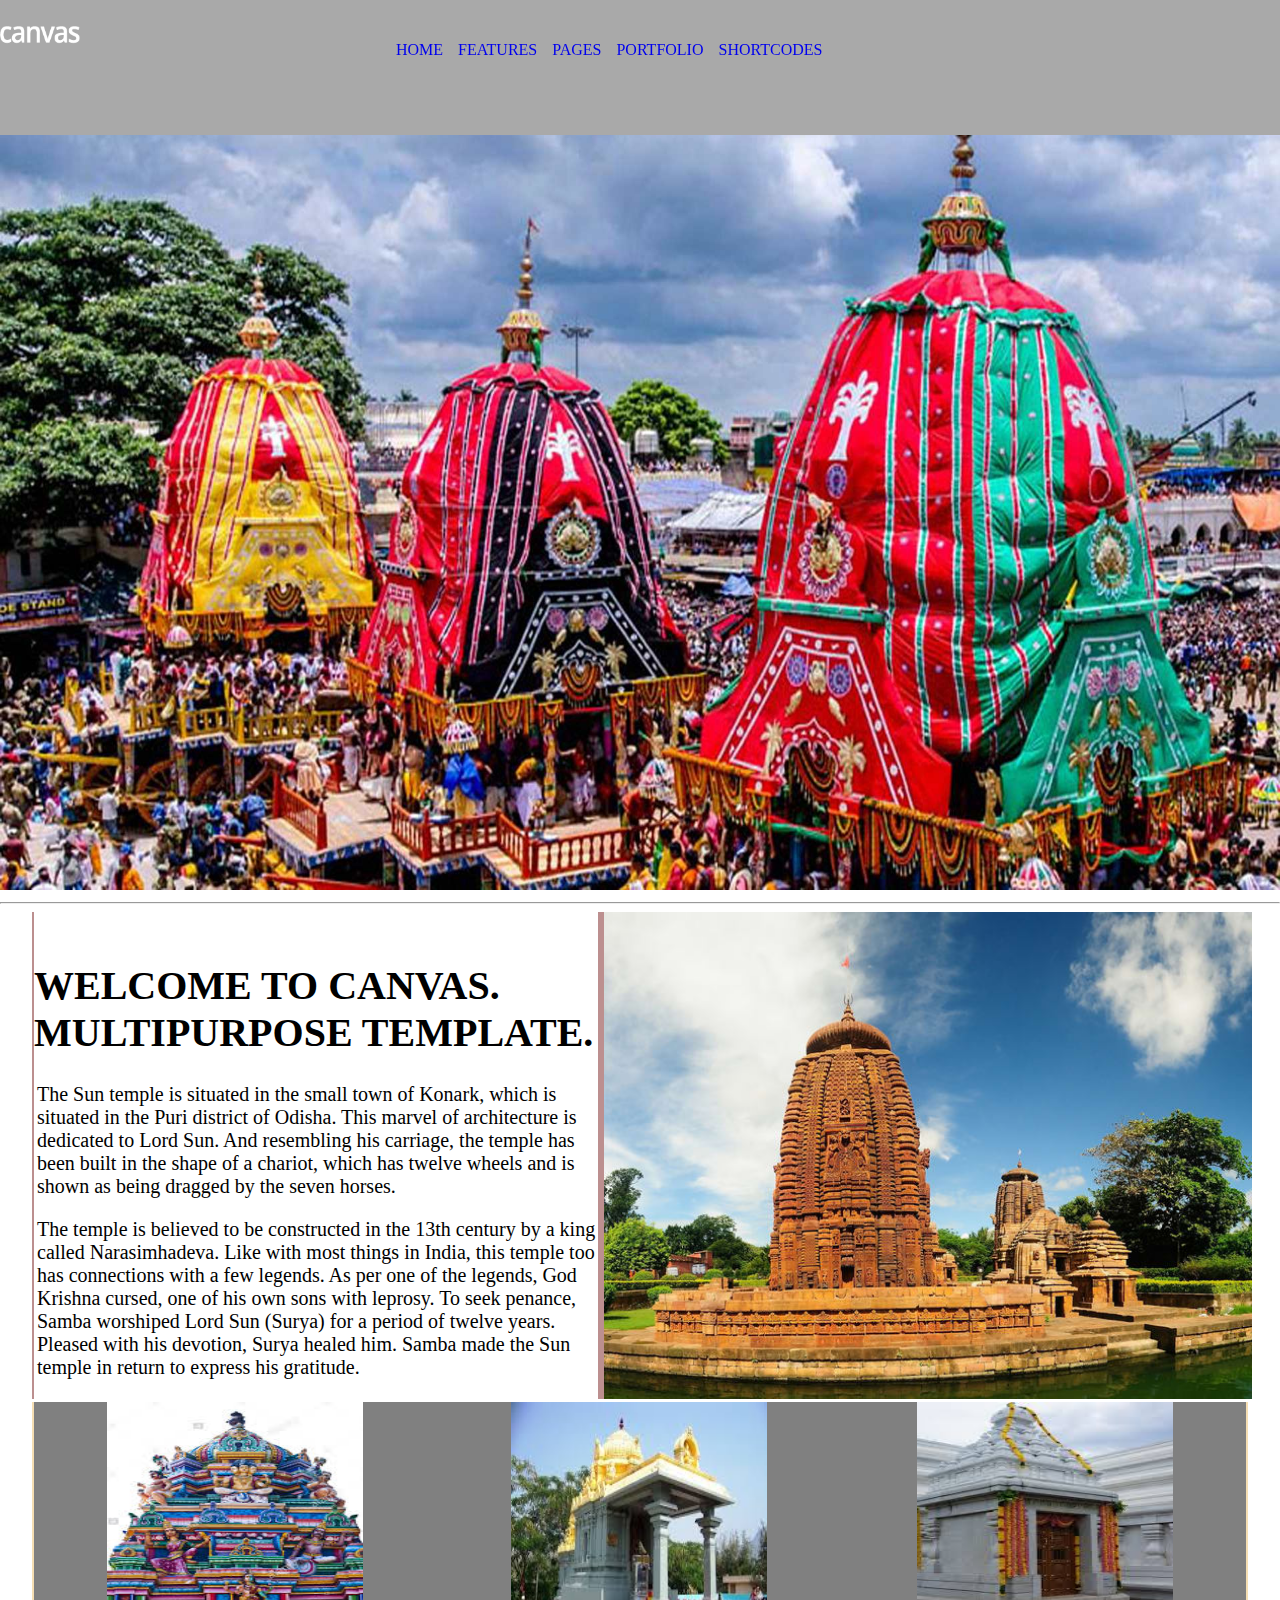
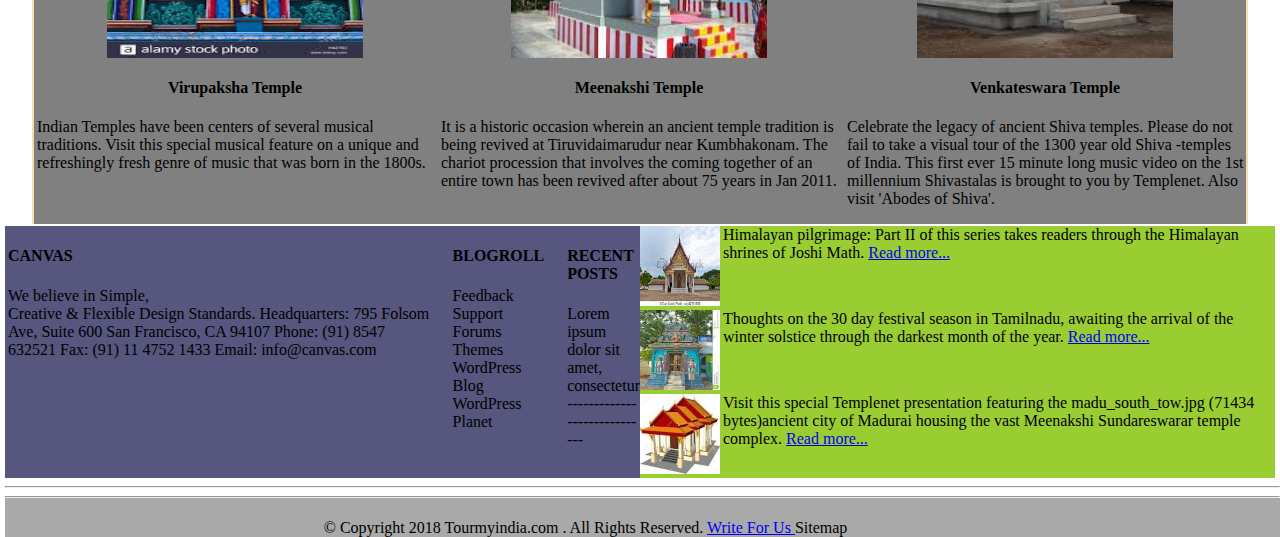
==== commit 2bf66743: "changed some codes in order to incorporate the comments provided by raghu. comments are like 1)delet" ====
--- a/index.html
+++ b/index.html
@@ -5,30 +5,17 @@
     <meta charset="UTF-8">
     <meta name="viewport" content="width=device-width, initial-scale=1.0">
     <meta http-equiv="X-UA-Compatible" content="ie=edge">
-    <link rel="stylesheet" href="css/layout.css">
     <link rel="stylesheet" href="css/style.css">
-    <link rel="stylesheet" href="css/base.css">
-    <!--
-    <link rel="stylesheet" href="css/base.css">
-    
-    
-      
-          <link rel="stylesheet" href="css/style.css">
-    
- 
--->
-    <link rel="stylesheet" href="css/module.css">
-    <link rel="stylesheet" href="css/state.css">
-    
-  
+    <link rel="stylesheet" href="https://use.fontawesome.com/releases/v5.1.0/css/all.css" integrity="sha384-lKuwvrZot6UHsBSfcMvOkWwlCMgc0TaWr+30HWe3a4ltaBwTZhyTEggF5tJv8tbt" crossorigin="anonymous">
     <title>Canvas website</title>
 </head>
 <!--
 <body style="background-image: url(images/backimage.jpg)"> 
   -->
-  <body >
-
-     <nav id="navigationBar" class="navBar" style="height: 10vh;">
+
+<body>
+
+    <nav id="navigationBar" class="navBar" style="height: 10vh;">
 
         <div id="menuOnNav" class="navBarContainer">
             <div id="canvaLogo">
@@ -36,48 +23,48 @@
             </div>
 
             <div id="mainMenuContainer1">
-               
-                    <div class="mainMenu" style="position:relative;text-align: center">
-                     
-                            <a href="#">HOME</a>
-                      
-                    </div>
-                    <div class="mainMenu">
-                     
-                            <a href="#">FEATURES</a>
-                      
-                    </div>
-                    <div class="mainMenu">
-                     
-                        <a href="#">PAGES</a>
-                  
-                </div>
-                <div class="mainMenu">
-                     
+
+                <div class="mainMenu" style="position:relative;text-align: center">
+
+                    <a href="#">HOME</a>
+
+                </div>
+                <div class="mainMenu">
+
+                    <a href="#">FEATURES</a>
+
+                </div>
+                <div class="mainMenu">
+
+                    <a href="#">PAGES</a>
+
+                </div>
+                <div class="mainMenu">
+
                     <a href="#">PORTFOLIO</a>
-              
-            </div>
-            <div class="mainMenu">
-                     
-                <a href="#">SHORTCODES</a>
-          
-        </div>
-                   
-                   
-                
+
+                </div>
+                <div class="mainMenu">
+
+                    <a href="#">SHORTCODES</a>
+
+                </div>
+
+
+
             </div>
 
 
         </div>
     </nav>
-    
-    
-        <img src="images/carfestival.jpg" alt="" width="100%" height="30%">
-   
-   
-
-
-   <hr>
+
+<div id="backgroundImageId">
+    <img  src="images/carfestival.jpg" alt="car festival in odisha">
+</div>
+
+
+
+    <hr>
     <div class="mainWrapper" style="width: 95%;margin: auto">
         <!-- section 1 starts here-->
 
@@ -105,7 +92,7 @@
 
         </section>
         <!-- section 1 ends here-->
-   
+
         <!-- section 2 starts here-->
 
         <section id="section2" style="margin-top: 3px">
@@ -117,7 +104,7 @@
 
                     <div class="afterImage">
                         <!--  <span class="imgTitle"> Scalable on Devices.</span>-->
-                        <h4>RESPONSIVE & RETINA</h4>
+                        <h4>Virupaksha Temple</h4>
                         <p>Indian Temples have been centers of several musical traditions. Visit this special musical feature
                             on a unique and refreshingly fresh genre of music that was born in the 1800s. </p>
                     </div>
@@ -130,7 +117,7 @@
                     </div>
                     <div class="afterImage">
 
-                        <h4>RESPONSIVE & RETINA</h4>
+                        <h4>Meenakshi Temple</h4>
                         <p>It is a historic occasion wherein an ancient temple tradition is being revived at Tiruvidaimarudur
                             near Kumbhakonam. The chariot procession that involves the coming together of an entire town
                             has been revived after about 75 years in Jan 2011. </p>
@@ -142,83 +129,89 @@
                     </div>
                     <div class="afterImage">
 
-                        <h4>RESPONSIVE & RETINA</h4>
+                        <h4>Venkateswara Temple</h4>
                         <p>Celebrate the legacy of ancient Shiva temples. Please do not fail to take a visual tour of the 1300
                             year old Shiva -temples of India. This first ever 15 minute long music video on the 1st millennium
                             Shivastalas is brought to you by Templenet. Also visit 'Abodes of Shiva'.</p>
                     </div>
                 </div>
+            </div>
         </section>
         <!-- section 2 ends here-->
         </div>
         <!--Footer section starts here-->
 
-            <!--<div class="addressContainer" style="margin-left: 5px">-->
-                <div id="addressContainerMain" style="margin-left: 5px;margin-right: 5px">
-                    <div class="two-third-col">
-
-                        <div>
-                            <h4>CANVAS</h4>
-                            We believe in Simple,
-                            <br>Creative & Flexible Design Standards. Headquarters: 795 Folsom Ave, Suite 600 San Francisco,
-                            CA 94107 Phone: (91) 8547 632521 Fax: (91) 11 4752 1433 Email: info@canvas.com
-                        </div>
-                        <div id="blogroll">
-                            <h4>BLOGROLL</h4>
-                            <ul>
-                                <li>Feedback</li>
-                                <li>Support Forums</li>
-                                <li>Themes</li>
-                                <li> WordPress Blog</li>
-                                <li>WordPress Planet</li>
-                            </ul>
-                        </div>
-                        <div>
-                            <H4>RECENT POSTS</H4>
-                            Lorem ipsum dolor sit amet,
-                            <br> consectetur
-                            <br> -----------------------------
-
-                        </div>
-                    </div>
-                    <div class="one-third-col">
-                        <div id="onethirdcolrow1">
-                            <div class="one-third-col-row-container">
-                                <div class="onethirdcolrow1Image">
-                                    <img src="images/smallimage1.jpg" alt="">
-                                </div>
-                                <div>
-                                     Himalayan pilgrimage: Part II of this series takes readers through the Himalayan shrines of Joshi Math.<a href="#">Read more...</a>
-
-                                </div>
-                            </div>
-                        </div>
-                        <div id="onethirdcolrow2">
-                                <div class="one-third-col-row-container">
-                            <div class="onethirdcolrow1Image">
-                                <img src="images/smallimage2.jpg" alt="">
-                            </div>
-                            <div>
-                             Thoughts on the 30 day festival season in Tamilnadu, awaiting the arrival of the winter solstice through the darkest month of the year.<a href="#">Read more...</a>
-                            </div>
-                            </div>
-                        </div>
-                        <div id="onethirdcolrow3">
-                                <div class="one-third-col-row-container">
-                            <div class="onethirdcolrow1Image">
-                                <img src="images/smallimage3.jpg" alt="">
-                            </div>
-                            <div>
-                                 Visit this special Templenet presentation featuring the madu_south_tow.jpg (71434 bytes)ancient city of Madurai housing the vast Meenakshi Sundareswarar temple complex.<a href="#">Read more...</a>
-
-                            </div>
-                            </div>
-                        </div>
-
-                    </div>
-                </div>
-            <!--</div>-->
-            <footer id="footer" style="margin-left: 5px">
+        <!--<div class="addressContainer" style="margin-left: 5px">-->
+        <div id="addressContainerMain" style="margin-left: 5px;margin-right: 5px">
+            <div class="two-third-col">
+
+                <div class="two-third-col-content">
+                    <h4>CANVAS</h4>
+                    We believe in Simple,
+                    <br>Creative & Flexible Design Standards. Headquarters: 795 Folsom Ave, Suite 600 San Francisco, CA 94107
+                    Phone: (91) 8547 632521 Fax: (91) 11 4752 1433 Email: info@canvas.com
+                </div>
+                <div id="blogroll" class="two-third-col-content">
+                    <h4>BLOGROLL</h4>
+                    <ul>
+                        <li>Feedback</li>
+                        <li>Support Forums</li>
+                        <li>Themes</li>
+                        <li> WordPress Blog</li>
+                        <li>WordPress Planet</li>
+                    </ul>
+                </div>
+                <div class="two-third-col-content">
+                    <h4>RECENT POSTS</h4>
+                    Lorem ipsum dolor sit amet,
+                    <br> consectetur
+                    <br> -----------------------------
+
+                </div>
+            </div>
+            <div class="one-third-col">
+                <div id="onethirdcolrow1">
+                    <div class="one-third-col-row-container">
+                        <div class="onethirdcolrow1Image">
+                            <img src="images/smallimage1.jpg" alt="">
+                        </div>
+                        <div class="two-third-col-content">
+                            Himalayan pilgrimage: Part II of this series takes readers through the Himalayan shrines of Joshi Math.
+                            <a href="#">Read more...</a>
+
+                        </div>
+                    </div>
+                </div>
+                <div id="onethirdcolrow2">
+                    <div class="one-third-col-row-container">
+                        <div class="onethirdcolrow1Image">
+                            <img src="images/smallimage2.jpg" alt="">
+                        </div>
+                        <div class="two-third-col-content">
+                            Thoughts on the 30 day festival season in Tamilnadu, awaiting the arrival of the winter solstice through the darkest month
+                            of the year.
+                            <a href="#">Read more...</a>
+                        </div>
+                    </div>
+                </div>
+                <div id="onethirdcolrow3">
+                    <div class="one-third-col-row-container">
+                        <div class="onethirdcolrow1Image">
+                            <img src="images/smallimage3.jpg" alt="">
+                        </div>
+                        <div class="two-third-col-content">
+                            Visit this special Templenet presentation featuring the madu_south_tow.jpg (71434 bytes)ancient city of Madurai housing the
+                            vast Meenakshi Sundareswarar temple complex.
+                            <a href="#">Read more...</a>
+
+                        </div>
+                    </div>
+                </div>
+
+            </div>
+        </div>
+        <!--</div>-->
+        <footer id="footer" style="margin-left: 5px">
             <hr style="color: violet">
             <div class="copyrightsContainer">
                 <!--
@@ -232,19 +225,12 @@
                     hello0
             </div>-->
                 <div id="footer-social">
-
-                    <a href="//facebook.com/oyorooms/" target="_blank">
-                        <i class="fa fa-facebook"></i>
-                        <span>Facebook</span>
-                    </a>
-                    <a href="//twitter.com/oyorooms/" target="_blank">
-                        <i class="fa fa-twitter"></i>
-                        <span>Twitter</span>
-                    </a>
-                    <a href="//instagram.com/oyorooms/" target="_blank">
-                        <i class="fa fa-instagram"></i>
-                        <span>Instagram</span>
-                    </a>
+                   
+                    <a href="#" target="_blank"> <i class="fab fa-facebook"></i></a>
+                    <a href="#" target="_blank">  <i class="fab fa-twitter"></i></a>
+                    <a href="#" target="_blank">  <i class="fab fa-instagram"></i></a>
+
+                  
                 </div>
                 <hr>
                 <div id="footer-copyright">
--- a/css/style.css
+++ b/css/style.css
@@ -1,4 +1,6 @@
 
+@import url("base.css");
+@import url("layout.css");
 #menuOnNav{
     background:darkgrey;
     height: 15vh;
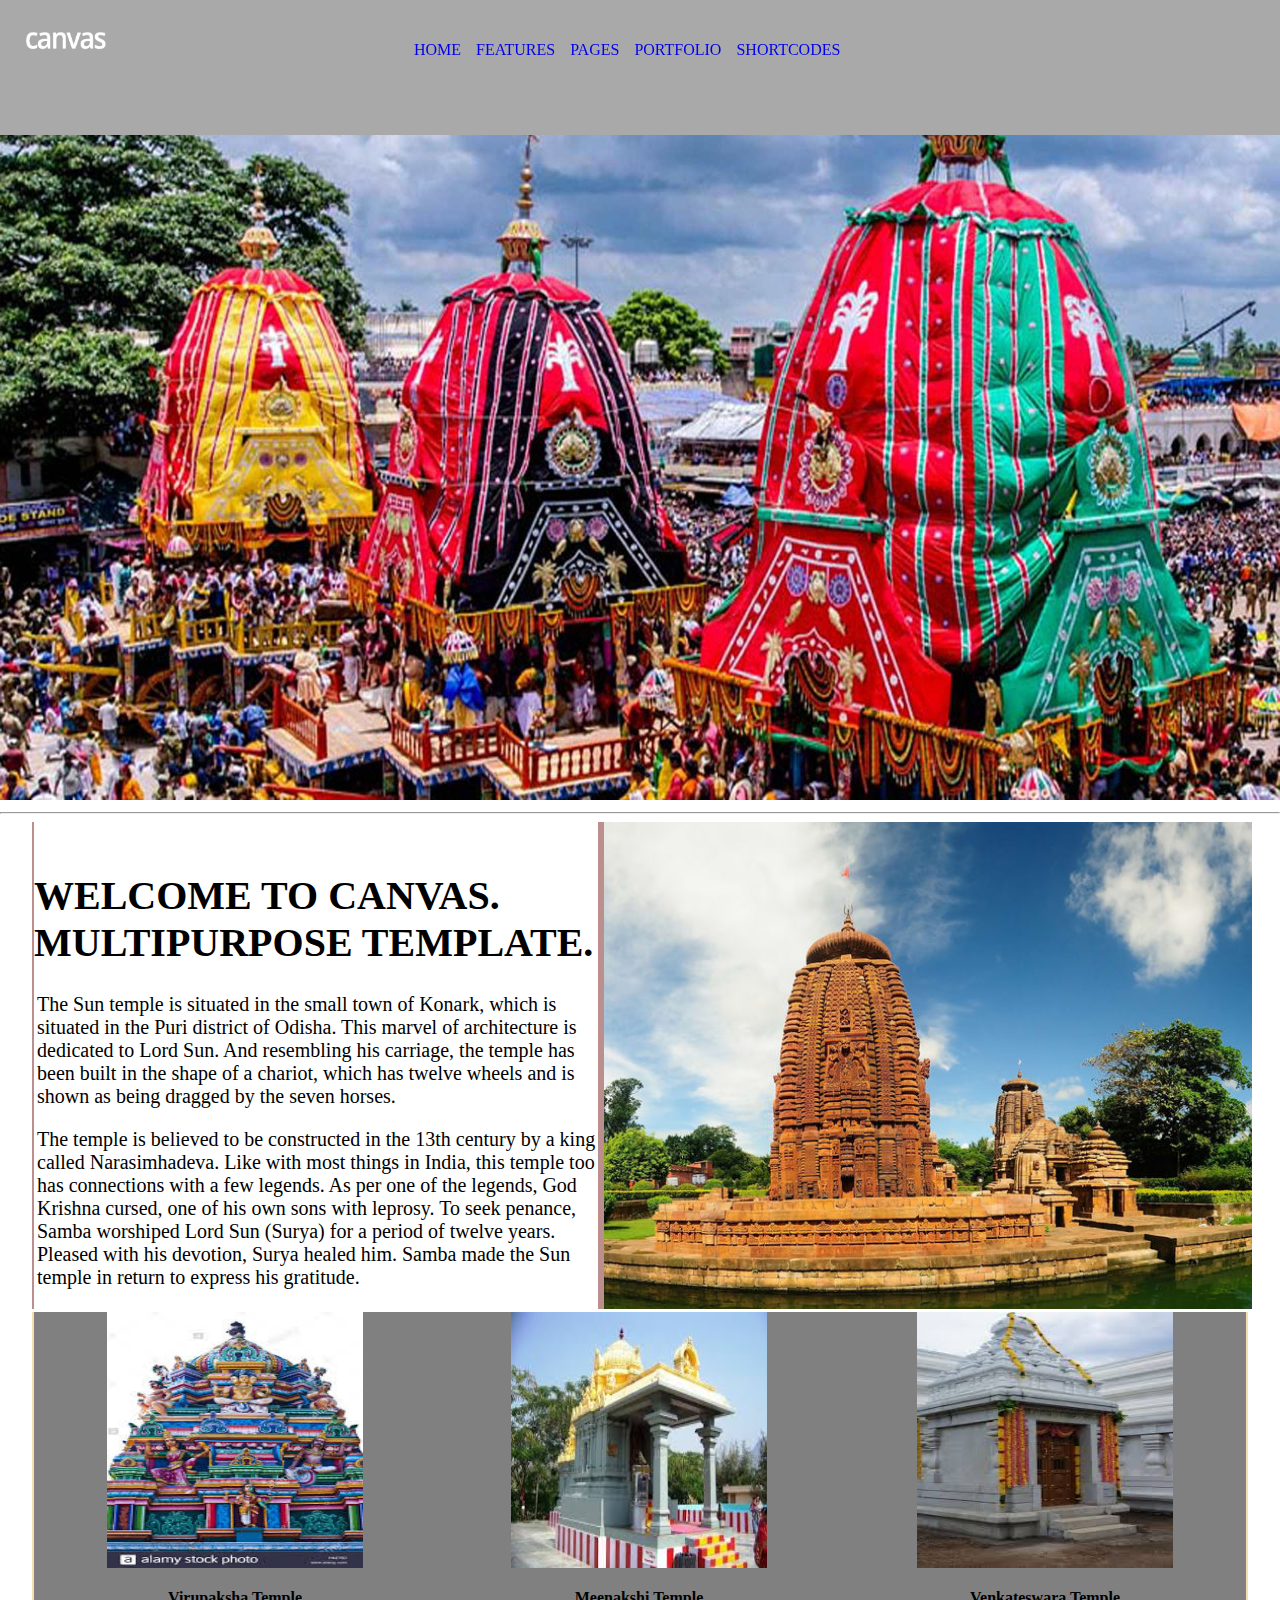
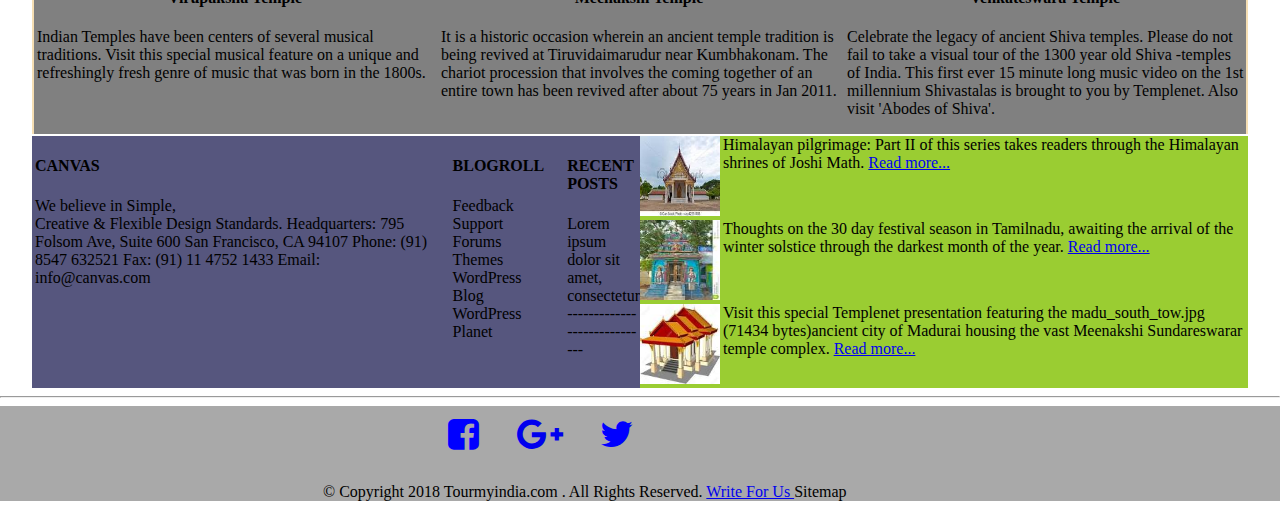
==== commit 633d33e3: "provided left margin to the logo them made the awesome font somewhat big" ====
--- a/index.html
+++ b/index.html
@@ -6,7 +6,8 @@
     <meta name="viewport" content="width=device-width, initial-scale=1.0">
     <meta http-equiv="X-UA-Compatible" content="ie=edge">
     <link rel="stylesheet" href="css/style.css">
-    <link rel="stylesheet" href="https://use.fontawesome.com/releases/v5.1.0/css/all.css" integrity="sha384-lKuwvrZot6UHsBSfcMvOkWwlCMgc0TaWr+30HWe3a4ltaBwTZhyTEggF5tJv8tbt" crossorigin="anonymous">
+   
+        <link rel="stylesheet" href="https://cdnjs.cloudflare.com/ajax/libs/font-awesome/4.7.0/css/font-awesome.min.css">
     <title>Canvas website</title>
 </head>
 <!--
@@ -15,15 +16,12 @@
 
 <body>
 
-    <nav id="navigationBar" class="navBar" style="height: 10vh;">
-
+    <nav id="navigationBar" class="navBar">
         <div id="menuOnNav" class="navBarContainer">
             <div id="canvaLogo">
                 <img src="images/logo-dark.png" alt="canvaLogo" style="width: 80px;height: 70px;">
             </div>
-
             <div id="mainMenuContainer1">
-
                 <div class="mainMenu" style="position:relative;text-align: center">
 
                     <a href="#">HOME</a>
@@ -58,9 +56,9 @@
         </div>
     </nav>
 
-<div id="backgroundImageId">
-    <img  src="images/carfestival.jpg" alt="car festival in odisha">
-</div>
+    <div id="backgroundImageId">
+        <img src="images/carfestival.jpg" alt="car festival in odisha">
+    </div>
 
 
 
@@ -138,11 +136,8 @@
             </div>
         </section>
         <!-- section 2 ends here-->
-        </div>
-        <!--Footer section starts here-->
-
-        <!--<div class="addressContainer" style="margin-left: 5px">-->
-        <div id="addressContainerMain" style="margin-left: 5px;margin-right: 5px">
+
+        <div id="addressContainerMain">
             <div class="two-third-col">
 
                 <div class="two-third-col-content">
@@ -210,38 +205,39 @@
 
             </div>
         </div>
-        <!--</div>-->
-        <footer id="footer" style="margin-left: 5px">
-            <hr style="color: violet">
-            <div class="copyrightsContainer">
-                <!--
-            <div id="copyright">
-                    © Copyright 2018 Tourmyindia.com . All Rights Reserved.
+    </div>
+    <!--Footer section starts here-->
+    <footer id="footer">
+        <hr style="color: violet">
+        <div class="copyrightsContainer">
+          
+            <div id="footer-social" style="padding-top: 10px">
+
+
+                <a href="#" >
+                <i class="fa fa-facebook-square" style="font-size:36px;color:blue"></i>
+                </a>
+                <a href="#" >
+                    <i class="fa fa-google-plus" style="font-size:36px"></i>
+                </a>
+                <a href="#" 
+                >
+                    <i class="fa fa-twitter" style="font-size:36px;color:blue"></i>
+                </a>
+
+
+            </div>
+           
+            <div id="footer-copyright">
+
+                <p> © Copyright 2018 Tourmyindia.com . All Rights Reserved.
                     <a href="#">Write For Us </a> Sitemap
-                    <i class="fab fa-facebook-square">image</i>
-            </div>
-            <div id="socialMedialinks">
-                    <class="fab fa-facebook-square"></i>
-                    hello0
-            </div>-->
-                <div id="footer-social">
-                   
-                    <a href="#" target="_blank"> <i class="fab fa-facebook"></i></a>
-                    <a href="#" target="_blank">  <i class="fab fa-twitter"></i></a>
-                    <a href="#" target="_blank">  <i class="fab fa-instagram"></i></a>
-
-                  
-                </div>
-                <hr>
-                <div id="footer-copyright">
-
-                    © Copyright 2018 Tourmyindia.com . All Rights Reserved.
-                    <a href="#">Write For Us </a> Sitemap
-
-                </div>
-            </div>
-
-        </footer>
+                </p>
+
+            </div>
+        </div>
+
+    </footer>
 
 </body>
 
--- a/css/style.css
+++ b/css/style.css
@@ -12,6 +12,8 @@
 }
 #canvaLogo{
 width: 30%;
+margin-left: 2%;
+margin-top: 0.5%;
 
 }
 /*
